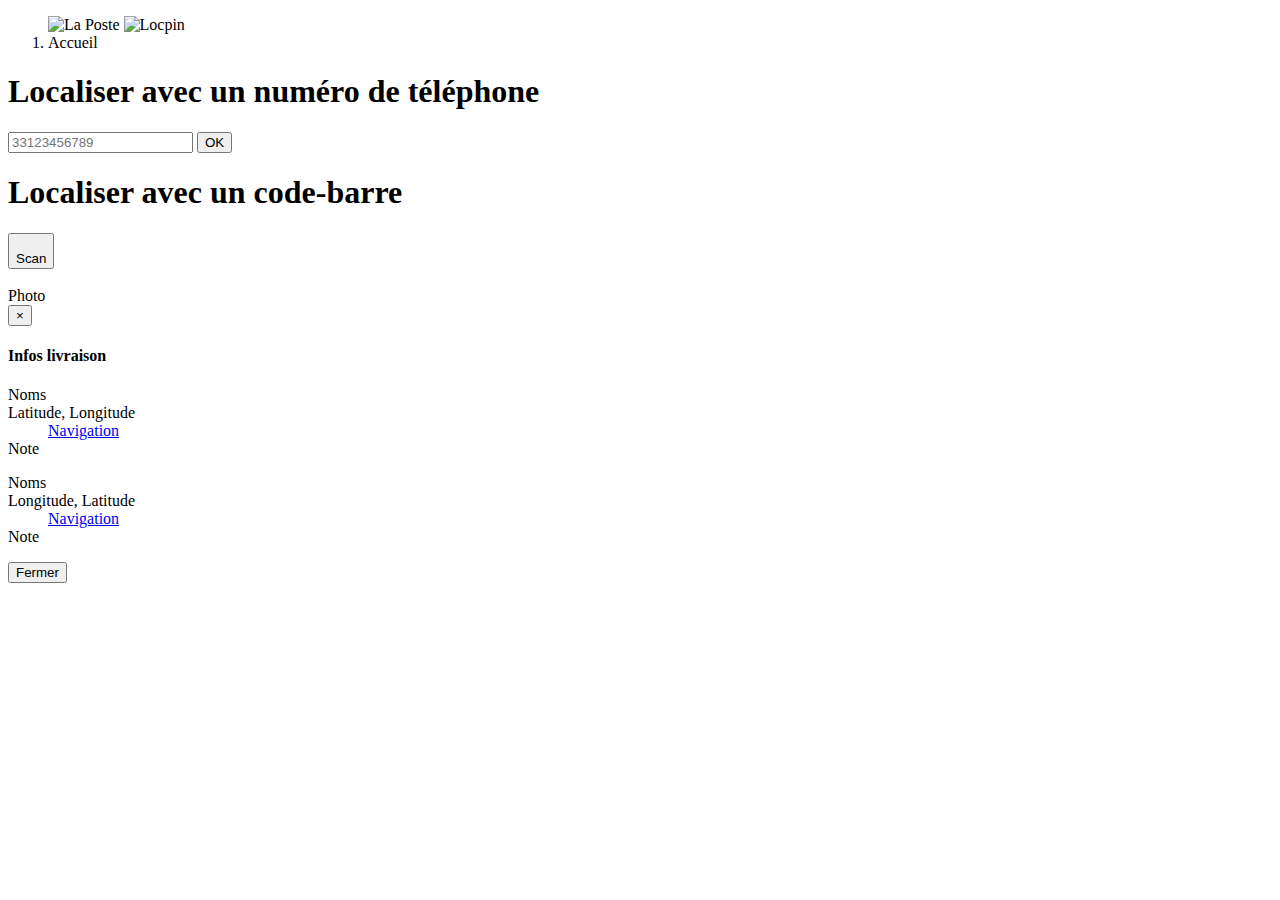
==== index.html @ e8336211 "Added qaggajs barcode scanner to the main project." ====
<!DOCTYPE html>
<html lang="en">
	<head>
		<meta charset="utf-8">
		<meta http-equiv="X-UA-Compatible" content="IE=edge">
		<meta name="viewport" content="width=device-width, initial-scale=1">
		<!-- The above 3 meta tags *must* come first in the head; any other head content must come *after* these tags -->
		<title>Bootstrap 101 Template</title>
		<!-- Bootstrap -->
		<link href="css/bootstrap.min.css" rel="stylesheet">
		<link href="css/style.css" rel="stylesheet">
		<!-- HTML5 shim and Respond.js for IE8 support of HTML5 elements and media queries -->
		<!-- WARNING: Respond.js doesn't work if you view the page via file:// -->
		<!--[if lt IE 9]>
		<script src="https://oss.maxcdn.com/html5shiv/3.7.3/html5shiv.min.js"></script>
		<script src="https://oss.maxcdn.com/respond/1.4.2/respond.min.js"></script>
		<![endif]-->
	</head>
	<body>
		<ol class="breadcrumb">
			<div id="logos" style="text-align: justify;">
				<img alt="La Poste" class="img-responsive" src="assets/img/Logo-laposte.png" style="max-width: 15%; max-height: 75px; display: inline-block;">
				<img alt="Locpin" class="img-responsive" src="assets/img/locpin-r-cropped.png" style="max-width: 15%;  max-height: 75px; display: inline-block;">
			</div>
			<li class="active">Accueil</a></li>
			<!-- <li><a href="#">Accueil</a></li>
			<li class="active">Infos Locpin</a></li> -->
		</ol>
		
		<div class="panel panel-primary">
			<div class="panel-heading">
				<h1 class="panel-title">Localiser avec un numéro de téléphone</h1>
			</div>
			<div class="panel-content ">
				<div class="input-group">
					<span class="input-group-addon" id="basic-addon3"><span class="glyphicon glyphicon-phone-alt" aria-hidden="true"></span></span>
					<input id="phoneInput" type="tel" pattern="^((\+\d{1,3}(-| )?\(?\d\)?(-| )?\d{1,5})|(\(?\d{2,6}\)?))(-| )?(\d{3,4})(-| )?(\d{4})(( x| ext)\d{1,5}){0,1}$" class="form-control input-lg" id="basic-url" aria-describedby="basic-addon3" placeholder="33123456789">
					<span class="input-group-btn">
						<button id="phoneBtn" class="btn btn-default btn-lg" type="button">OK<span class="glyphicon glyphicon-chevron-right"></button>
						</span>
					</div>
				</div>
			</div>
			<div class="panel panel-primary">
				<div class="panel-heading">
					<h1 class="panel-title">Localiser avec un code-barre</h1>
				</div>
				<div class="panel-content">
					<!-- <button type="button" class="btn btn-primary btn-lg btn-block">Scanner un code-barre <span class="glyphicon glyphicon-barcode" aria-hidden="true"></span></button> -->
					<!-- <div class="panel panel-default" id="yourElement"></div> -->
					<div class="btn-group btn-group-justified" role="group">
						<div class="btn-group" role="group">
							<button id="qaggaBtn" type="button" class="btn btn-default btn-lg"><span class="glyphicon glyphicon-barcode"></span><br/>Scan</button>
						</div>
						<div class="btn-group" role="group">
							<div class="fake-btn">
								<label class="btn btn-default btn-file btn-lg label-btn"><span class="glyphicon glyphicon-camera"></span><br/>Photo<input type="file" accept="image/*" style="display:none;" capture>
							</label>
							</div>
						</div>
					</div>
				</div>
			</div>

			<div id="qaggaDiv"></div>
			<!-- Modal -->
			<div class="modal fade" id="infosModal" tabindex="-1" role="dialog" aria-labelledby="myModalLabel">
				<div class="modal-dialog" role="document">
					<div class="modal-content">
						<div class="modal-header">
							<button type="button" class="close" data-dismiss="modal" aria-label="Close"><span aria-hidden="true">&times;</span></button>
							<h4 class="modal-title" id="myModalLabel">Infos livraison</h4>
						</div>
						<div id="modalBody" class="modal-body">
							<div class="list-group">
								<dl class="dl-horizontal list-group-item">
								  <dt>Noms</dt>
								  <dd></dd>
								  <dt>Latitude, Longitude</dt>
								  <dd>
								  	<!-- Standard button -->
									<a href="geo:" type="button" class="btn btn-default"><span class="glyphicon glyphicon-map-marker"></span> Navigation</a>
								  </dd>
								  <dt>Note</dt>
								  <dd></dd>
								</dl>
								<dl class="dl-horizontal list-group-item">
								  <dt>Noms</dt>
								  <dd></dd>
								  <dt>Longitude, Latitude</dt>
								  <dd>
								  	<!-- Standard button -->
									<a href="geo:" type="button" class="btn btn-default"><span class="glyphicon glyphicon-map-marker"></span> Navigation</a>
								  </dd>
								  <dt>Note</dt>
								  <dd></dd>
								</dl>
							</div>
						</div>
						<div class="modal-footer">
							<button type="button" class="btn btn-default" data-dismiss="modal">Fermer</button>
						</div>
					</div>
				</div>
			</div>
		<!-- 	</div>
		<a href="#" class="btn btn-sq-lg btn-primary">
			<i class="fa fa-user fa-5x"></i><br/>
			Demo Primary <br>Button
		</a> -->
		<!-- jQuery (necessary for Bootstrap's JavaScript plugins) -->
		<!-- <script src="https://ajax.googleapis.com/ajax/libs/jquery/1.12.4/jquery.min.js"></script> -->
		<script src="js/jquery-3.2.1.js"></script>
		<!-- Include all compiled plugins (below), or include individual files as needed -->
		<script src="js/bootstrap.min.js"></script>
		<script src="js/quagga.js"></script>
		<script src="js/mainpage.js"></script>
	</body>
</html>
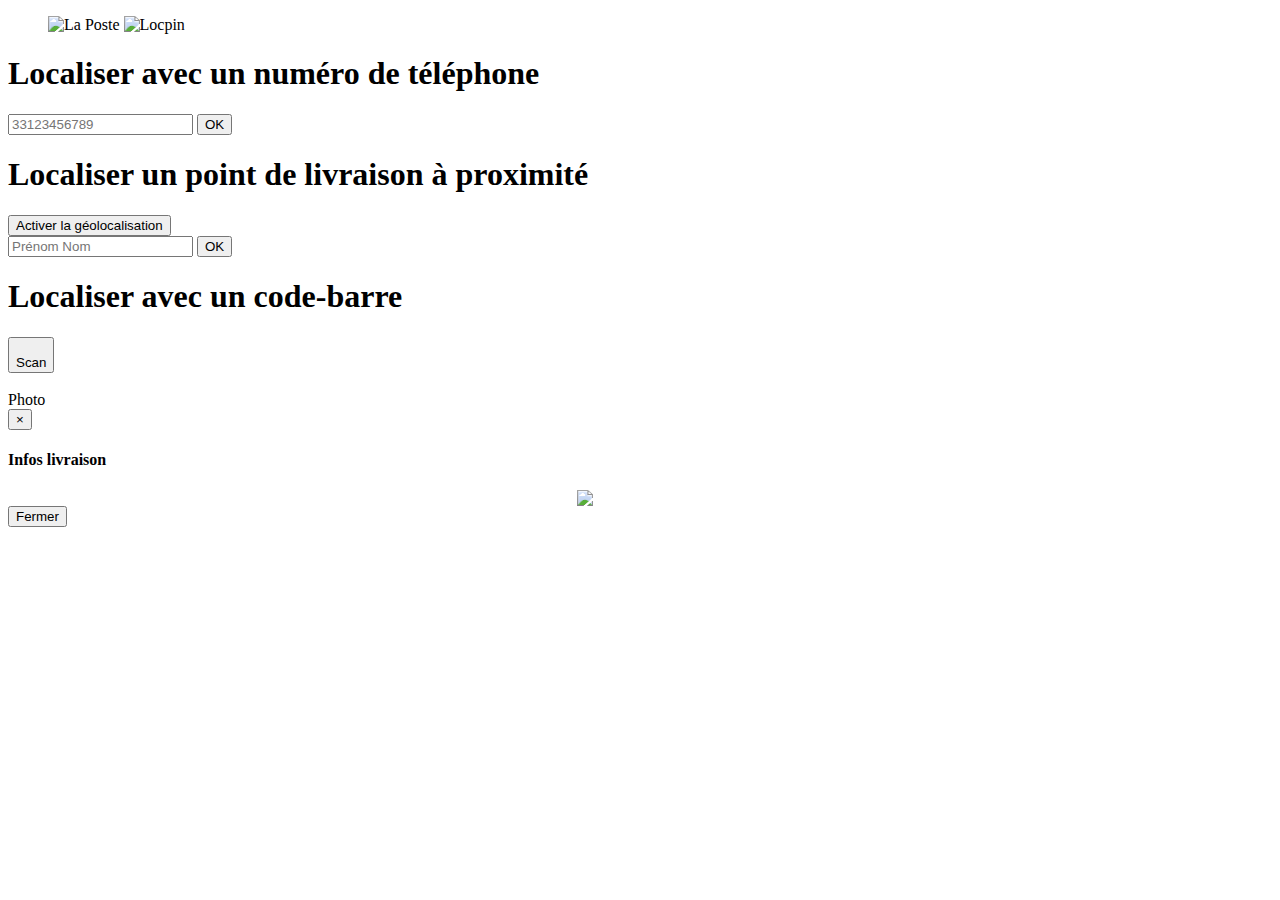
==== commit f8ce0ab0: "added a small loading gif" ====
--- a/index.html
+++ b/index.html
@@ -3,9 +3,9 @@
 	<head>
 		<meta charset="utf-8">
 		<meta http-equiv="X-UA-Compatible" content="IE=edge">
-		<meta name="viewport" content="width=device-width, initial-scale=1">
+		<meta name="viewport" content="width=device-width, initial-scale=1, maximum-scale=1, user-scalable=0"/>
 		<!-- The above 3 meta tags *must* come first in the head; any other head content must come *after* these tags -->
-		<title>Bootstrap 101 Template</title>
+		<title>Test Livraison Locpin</title>
 		<!-- Bootstrap -->
 		<link href="css/bootstrap.min.css" rel="stylesheet">
 		<link href="css/style.css" rel="stylesheet">
@@ -22,7 +22,7 @@
 				<img alt="La Poste" class="img-responsive" src="assets/img/Logo-laposte.png" style="max-width: 15%; max-height: 75px; display: inline-block;">
 				<img alt="Locpin" class="img-responsive" src="assets/img/locpin-r-cropped.png" style="max-width: 15%;  max-height: 75px; display: inline-block;">
 			</div>
-			<li class="active">Accueil</a></li>
+<!-- 			<li class="active">Accueil</a></li> -->
 			<!-- <li><a href="#">Accueil</a></li>
 			<li class="active">Infos Locpin</a></li> -->
 		</ol>
@@ -32,6 +32,7 @@
 				<h1 class="panel-title">Localiser avec un numéro de téléphone</h1>
 			</div>
 			<div class="panel-content ">
+
 				<div class="input-group">
 					<span class="input-group-addon" id="basic-addon3"><span class="glyphicon glyphicon-phone-alt" aria-hidden="true"></span></span>
 					<input id="phoneInput" type="tel" pattern="^((\+\d{1,3}(-| )?\(?\d\)?(-| )?\d{1,5})|(\(?\d{2,6}\)?))(-| )?(\d{3,4})(-| )?(\d{4})(( x| ext)\d{1,5}){0,1}$" class="form-control input-lg" id="basic-url" aria-describedby="basic-addon3" placeholder="33123456789">
@@ -43,6 +44,27 @@
 			</div>
 			<div class="panel panel-primary">
 				<div class="panel-heading">
+					<h1 class="panel-title">Localiser un point de livraison à proximité</h1>
+				</div>
+				<div class="panel-content ">
+					<button id="geolocBtn" class="btn btn-default btn-lg" role="button" data-parent="#accordion" href="#collapseOne" aria-expanded="true" aria-controls="collapseOne">
+			          Activer la géolocalisation
+			        </button>
+			        <div id="collapseOne" class="panel-collapse collapse" role="tabpanel" aria-labelledby="headingOne">
+				      <div class="panel-body">
+						<div class="input-group">
+							<span class="input-group-addon" id="basic-addon3"><span class="glyphicon glyphicon-user" aria-hidden="true"></span></span>
+							<input id="personInput" class="form-control input-lg" id="basic-url" aria-describedby="basic-addon3" placeholder="Prénom Nom">
+							<span class="input-group-btn">
+								<button id="personBtn" class="btn btn-default btn-lg" type="button">OK<span class="glyphicon glyphicon-chevron-right"></button>
+								</span>
+							</div>
+						</div>
+				      </div>
+				    </div>
+				</div>
+			<div class="panel panel-primary">
+				<div class="panel-heading">
 					<h1 class="panel-title">Localiser avec un code-barre</h1>
 				</div>
 				<div class="panel-content">
@@ -50,7 +72,7 @@
 					<!-- <div class="panel panel-default" id="yourElement"></div> -->
 					<div class="btn-group btn-group-justified" role="group">
 						<div class="btn-group" role="group">
-							<button id="qaggaBtn" type="button" class="btn btn-default btn-lg"><span class="glyphicon glyphicon-barcode"></span><br/>Scan</button>
+							<button id="quaggaBtn" type="button" class="btn btn-default btn-lg"><span class="glyphicon glyphicon-barcode"></span><br/>Scan</button>
 						</div>
 						<div class="btn-group" role="group">
 							<div class="fake-btn">
@@ -62,7 +84,7 @@
 				</div>
 			</div>
 
-			<div id="qaggaDiv"></div>
+			<div id="quaggaDiv"></div>
 			<!-- Modal -->
 			<div class="modal fade" id="infosModal" tabindex="-1" role="dialog" aria-labelledby="myModalLabel">
 				<div class="modal-dialog" role="document">
@@ -72,30 +94,7 @@
 							<h4 class="modal-title" id="myModalLabel">Infos livraison</h4>
 						</div>
 						<div id="modalBody" class="modal-body">
-							<div class="list-group">
-								<dl class="dl-horizontal list-group-item">
-								  <dt>Noms</dt>
-								  <dd></dd>
-								  <dt>Latitude, Longitude</dt>
-								  <dd>
-								  	<!-- Standard button -->
-									<a href="geo:" type="button" class="btn btn-default"><span class="glyphicon glyphicon-map-marker"></span> Navigation</a>
-								  </dd>
-								  <dt>Note</dt>
-								  <dd></dd>
-								</dl>
-								<dl class="dl-horizontal list-group-item">
-								  <dt>Noms</dt>
-								  <dd></dd>
-								  <dt>Longitude, Latitude</dt>
-								  <dd>
-								  	<!-- Standard button -->
-									<a href="geo:" type="button" class="btn btn-default"><span class="glyphicon glyphicon-map-marker"></span> Navigation</a>
-								  </dd>
-								  <dt>Note</dt>
-								  <dd></dd>
-								</dl>
-							</div>
+							<img src="assets/img/ajax-loader.gif" style="width: 10%; display: block; margin: 0 auto;"/>
 						</div>
 						<div class="modal-footer">
 							<button type="button" class="btn btn-default" data-dismiss="modal">Fermer</button>
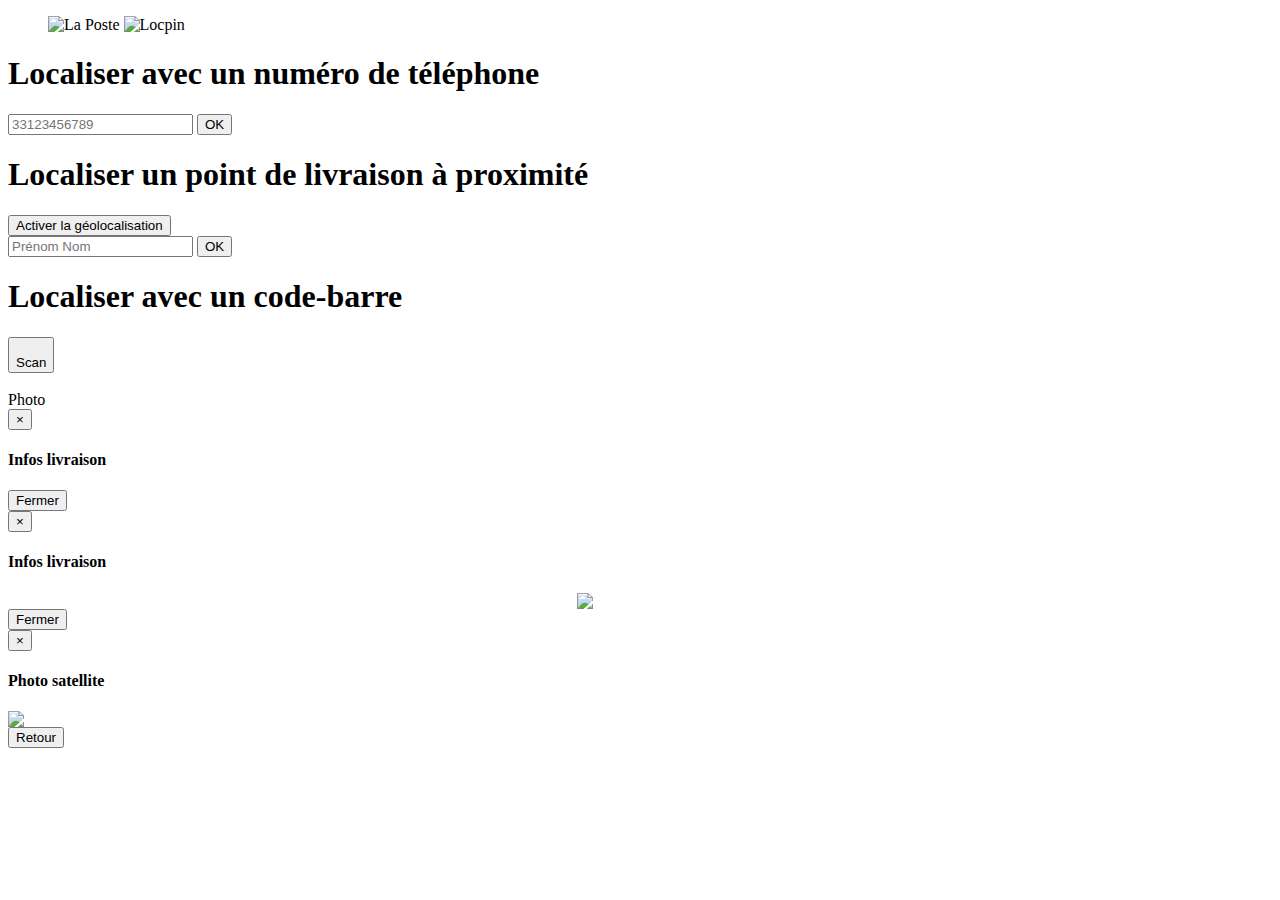
==== commit f4548621: "added minified jquery" ====
--- a/index.html
+++ b/index.html
@@ -84,7 +84,24 @@
 				</div>
 			</div>
 
-			<div id="quaggaDiv"></div>
+			<div class="modal fade" id="scanModal" tabindex="-1" role="dialog" aria-labelledby="scanModalLabel">
+				<div class="modal-dialog" role="document">
+					<div class="modal-content">
+						<div class="modal-header">
+							<button type="button" class="close" data-dismiss="modal" aria-label="Close"><span aria-hidden="true">&times;</span></button>
+							<h4 class="modal-title" id="scanModalLabel">Infos livraison</h4>
+						</div>
+						<div id="scanModalBody" class="modal-body">
+							<div id="quaggaDiv"></div>
+						</div>
+						<div class="modal-footer">
+							<p id="code"></p>
+							<button type="button" class="btn btn-default" data-dismiss="modal">Fermer</button>
+						</div>
+					</div>
+				</div>
+			</div>
+			
 			<!-- Modal -->
 			<div class="modal fade" id="infosModal" tabindex="-1" role="dialog" aria-labelledby="myModalLabel">
 				<div class="modal-dialog" role="document">
@@ -102,6 +119,24 @@
 					</div>
 				</div>
 			</div>
+
+			<!-- Modal -->
+			<div class="modal fade" id="satelliteViewModal" tabindex="-1" role="dialog" aria-labelledby="satelliteViewLabel">
+				<div class="modal-dialog" role="document">
+					<div class="modal-content">
+						<div class="modal-header">
+							<button type="button" class="close" data-dismiss="modal" aria-label="Close"><span aria-hidden="true">&times;</span></button>
+							<h4 class="modal-title" id="satelliteViewLabel">Photo satellite</h4>
+						</div>
+						<div id="satelliteViewContent" class="modal-body">
+							<img src="assets/img/ajax-loader.gif" style="width: 100%; display: block; margin: 0 auto;"/>
+						</div>
+						<div class="modal-footer">
+							<button type="button" class="btn btn-default" data-dismiss="modal">Retour</button>
+						</div>
+					</div>
+				</div>
+			</div>
 		<!-- 	</div>
 		<a href="#" class="btn btn-sq-lg btn-primary">
 			<i class="fa fa-user fa-5x"></i><br/>
@@ -109,7 +144,7 @@
 		</a> -->
 		<!-- jQuery (necessary for Bootstrap's JavaScript plugins) -->
 		<!-- <script src="https://ajax.googleapis.com/ajax/libs/jquery/1.12.4/jquery.min.js"></script> -->
-		<script src="js/jquery-3.2.1.js"></script>
+		<script src="js/jquery-3.2.1.min.js"></script>
 		<!-- Include all compiled plugins (below), or include individual files as needed -->
 		<script src="js/bootstrap.min.js"></script>
 		<script src="js/quagga.js"></script>
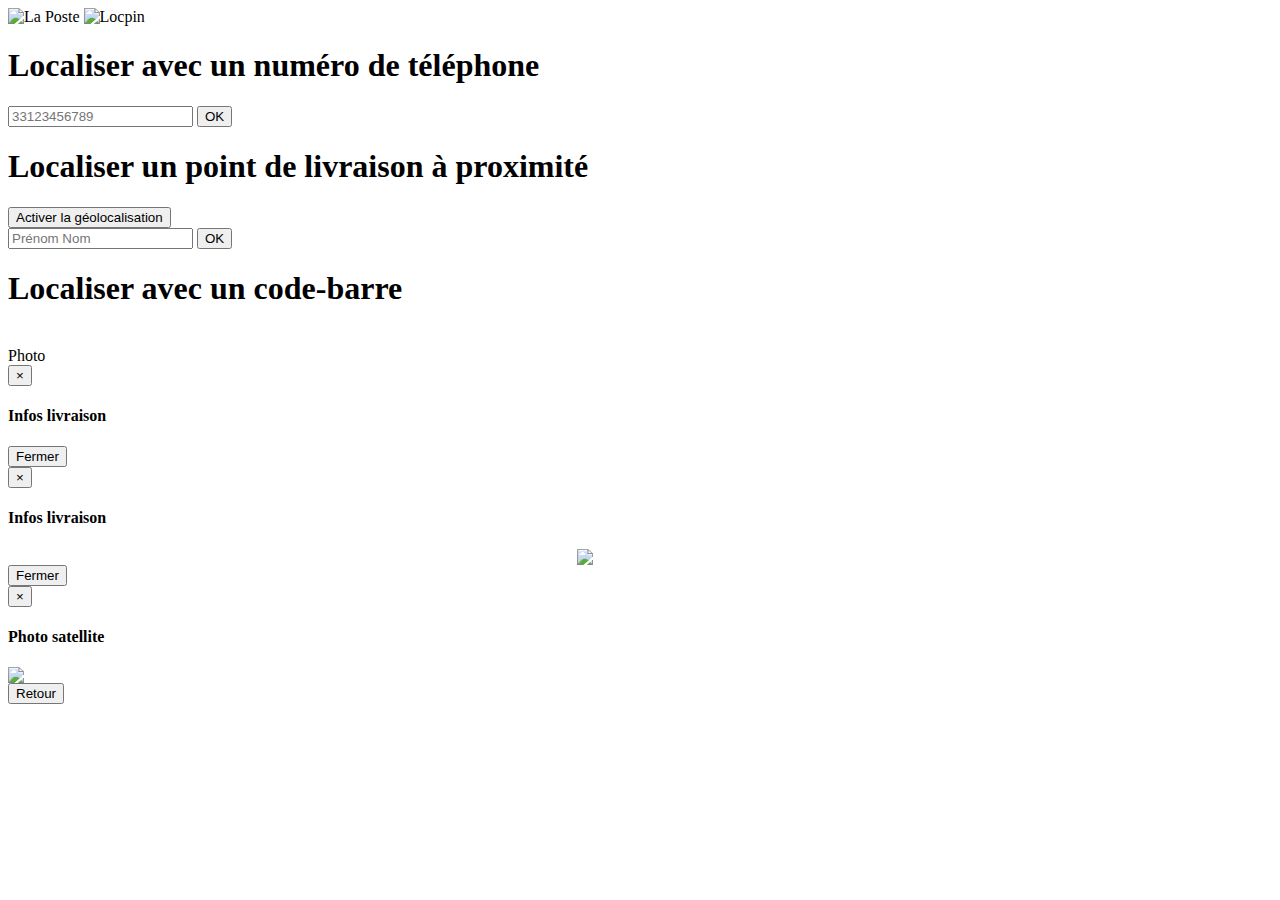
==== commit 86c9da2a: "Pushing barcode scanning with phone native camera app" ====
--- a/index.html
+++ b/index.html
@@ -17,15 +17,10 @@
 		<![endif]-->
 	</head>
 	<body>
-		<ol class="breadcrumb">
-			<div id="logos" style="text-align: justify;">
-				<img alt="La Poste" class="img-responsive" src="assets/img/Logo-laposte.png" style="max-width: 15%; max-height: 75px; display: inline-block;">
-				<img alt="Locpin" class="img-responsive" src="assets/img/locpin-r-cropped.png" style="max-width: 15%;  max-height: 75px; display: inline-block;">
-			</div>
-<!-- 			<li class="active">Accueil</a></li> -->
-			<!-- <li><a href="#">Accueil</a></li>
-			<li class="active">Infos Locpin</a></li> -->
-		</ol>
+		<div class="logos"">
+			<img alt="La Poste" class="singlelogo" src="assets/img/Logo-laposte.png">
+			<img alt="Locpin" class="singlelogo" src="assets/img/locpin-r-cropped.png">
+		</div>
 		
 		<div class="panel panel-primary">
 			<div class="panel-heading">
@@ -71,12 +66,12 @@
 					<!-- <button type="button" class="btn btn-primary btn-lg btn-block">Scanner un code-barre <span class="glyphicon glyphicon-barcode" aria-hidden="true"></span></button> -->
 					<!-- <div class="panel panel-default" id="yourElement"></div> -->
 					<div class="btn-group btn-group-justified" role="group">
-						<div class="btn-group" role="group">
+						<!-- <div class="btn-group" role="group">
 							<button id="quaggaBtn" type="button" class="btn btn-default btn-lg"><span class="glyphicon glyphicon-barcode"></span><br/>Scan</button>
-						</div>
+						</div> -->
 						<div class="btn-group" role="group">
 							<div class="fake-btn">
-								<label class="btn btn-default btn-file btn-lg label-btn"><span class="glyphicon glyphicon-camera"></span><br/>Photo<input type="file" accept="image/*" style="display:none;" capture>
+								<label class="btn btn-default btn-file btn-lg label-btn"><span class="glyphicon glyphicon-camera"></span><br/>Photo<input id="photoBtn" type="file" accept="image/*" style="display:none;" capture>
 							</label>
 							</div>
 						</div>
@@ -148,6 +143,7 @@
 		<!-- Include all compiled plugins (below), or include individual files as needed -->
 		<script src="js/bootstrap.min.js"></script>
 		<script src="js/quagga.js"></script>
+		<script src="js/quagga_file_input.js"></script>
 		<script src="js/mainpage.js"></script>
 	</body>
 </html>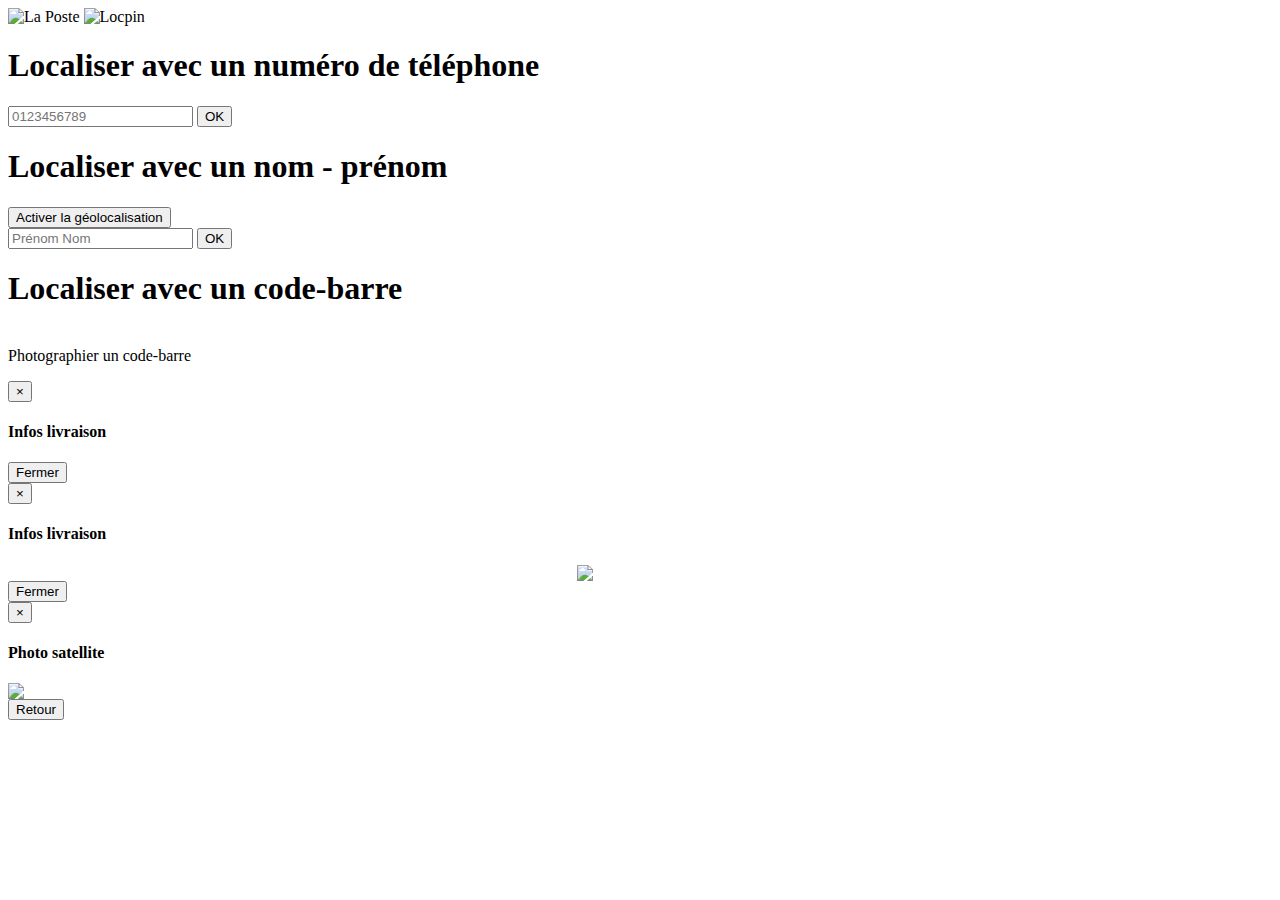
==== commit 3cee49e1: "Modification du libellé : "Localiser avec un nom - prénom"" ====
--- a/index.html
+++ b/index.html
@@ -9,28 +9,23 @@
 		<!-- Bootstrap -->
 		<link href="css/bootstrap.min.css" rel="stylesheet">
 		<link href="css/style.css" rel="stylesheet">
-		<!-- HTML5 shim and Respond.js for IE8 support of HTML5 elements and media queries -->
-		<!-- WARNING: Respond.js doesn't work if you view the page via file:// -->
-		<!--[if lt IE 9]>
-		<script src="https://oss.maxcdn.com/html5shiv/3.7.3/html5shiv.min.js"></script>
-		<script src="https://oss.maxcdn.com/respond/1.4.2/respond.min.js"></script>
-		<![endif]-->
 	</head>
 	<body>
+		<div id="loading" class="alert alert-info" role="alert"><b>Un instant !</b> Chargement en cours...</div>
+
 		<div class="logos"">
 			<img alt="La Poste" class="singlelogo" src="assets/img/Logo-laposte.png">
 			<img alt="Locpin" class="singlelogo" src="assets/img/locpin-r-cropped.png">
 		</div>
-		
+
 		<div class="panel panel-primary">
 			<div class="panel-heading">
 				<h1 class="panel-title">Localiser avec un numéro de téléphone</h1>
 			</div>
 			<div class="panel-content ">
-
 				<div class="input-group">
 					<span class="input-group-addon" id="basic-addon3"><span class="glyphicon glyphicon-phone-alt" aria-hidden="true"></span></span>
-					<input id="phoneInput" type="tel" pattern="^((\+\d{1,3}(-| )?\(?\d\)?(-| )?\d{1,5})|(\(?\d{2,6}\)?))(-| )?(\d{3,4})(-| )?(\d{4})(( x| ext)\d{1,5}){0,1}$" class="form-control input-lg" id="basic-url" aria-describedby="basic-addon3" placeholder="33123456789">
+					<input id="phoneInput" type="tel" pattern="^((\+\d{1,3}(-| )?\(?\d\)?(-| )?\d{1,5})|(\(?\d{2,6}\)?))(-| )?(\d{3,4})(-| )?(\d{4})(( x| ext)\d{1,5}){0,1}$" class="form-control input-lg" id="basic-url" aria-describedby="basic-addon3" placeholder="0123456789">
 					<span class="input-group-btn">
 						<button id="phoneBtn" class="btn btn-default btn-lg" type="button">OK<span class="glyphicon glyphicon-chevron-right"></button>
 						</span>
@@ -39,7 +34,7 @@
 			</div>
 			<div class="panel panel-primary">
 				<div class="panel-heading">
-					<h1 class="panel-title">Localiser un point de livraison à proximité</h1>
+					<h1 class="panel-title">Localiser avec un nom - prénom</h1>
 				</div>
 				<div class="panel-content ">
 					<button id="geolocBtn" class="btn btn-default btn-lg" role="button" data-parent="#accordion" href="#collapseOne" aria-expanded="true" aria-controls="collapseOne">
@@ -63,15 +58,14 @@
 					<h1 class="panel-title">Localiser avec un code-barre</h1>
 				</div>
 				<div class="panel-content">
-					<!-- <button type="button" class="btn btn-primary btn-lg btn-block">Scanner un code-barre <span class="glyphicon glyphicon-barcode" aria-hidden="true"></span></button> -->
-					<!-- <div class="panel panel-default" id="yourElement"></div> -->
 					<div class="btn-group btn-group-justified" role="group">
+						<!-- Realtime barcode scanning! It's incomplete for now, but you can go ahead and try it. -->
 						<!-- <div class="btn-group" role="group">
 							<button id="quaggaBtn" type="button" class="btn btn-default btn-lg"><span class="glyphicon glyphicon-barcode"></span><br/>Scan</button>
 						</div> -->
 						<div class="btn-group" role="group">
 							<div class="fake-btn">
-								<label class="btn btn-default btn-file btn-lg label-btn"><span class="glyphicon glyphicon-camera"></span><br/>Photo<input id="photoBtn" type="file" accept="image/*" style="display:none;" capture>
+								<label class="btn btn-default btn-file btn-lg label-btn"><span class="glyphicon glyphicon-camera"></span> <span class="glyphicon glyphicon-barcode"></span><br/>Photographier un code-barre<input id="photoBtn" type="file" accept="image/*" style="display:none;" capture>
 							</label>
 							</div>
 						</div>
@@ -79,6 +73,9 @@
 				</div>
 			</div>
 
+			<p id="barcode"></p>
+
+			<!-- Barcode Realtime Scan Modal (disabled) -->
 			<div class="modal fade" id="scanModal" tabindex="-1" role="dialog" aria-labelledby="scanModalLabel">
 				<div class="modal-dialog" role="document">
 					<div class="modal-content">
@@ -97,7 +94,7 @@
 				</div>
 			</div>
 			
-			<!-- Modal -->
+			<!-- Locpin Infos Modal -->
 			<div class="modal fade" id="infosModal" tabindex="-1" role="dialog" aria-labelledby="myModalLabel">
 				<div class="modal-dialog" role="document">
 					<div class="modal-content">
@@ -115,7 +112,7 @@
 				</div>
 			</div>
 
-			<!-- Modal -->
+			<!-- Google Static Maps Image View Modal (disabled)-->
 			<div class="modal fade" id="satelliteViewModal" tabindex="-1" role="dialog" aria-labelledby="satelliteViewLabel">
 				<div class="modal-dialog" role="document">
 					<div class="modal-content">
@@ -132,13 +129,9 @@
 					</div>
 				</div>
 			</div>
-		<!-- 	</div>
-		<a href="#" class="btn btn-sq-lg btn-primary">
-			<i class="fa fa-user fa-5x"></i><br/>
-			Demo Primary <br>Button
-		</a> -->
+
+
 		<!-- jQuery (necessary for Bootstrap's JavaScript plugins) -->
-		<!-- <script src="https://ajax.googleapis.com/ajax/libs/jquery/1.12.4/jquery.min.js"></script> -->
 		<script src="js/jquery-3.2.1.min.js"></script>
 		<!-- Include all compiled plugins (below), or include individual files as needed -->
 		<script src="js/bootstrap.min.js"></script>
@@ -146,4 +139,4 @@
 		<script src="js/quagga_file_input.js"></script>
 		<script src="js/mainpage.js"></script>
 	</body>
-</html>+</html>
